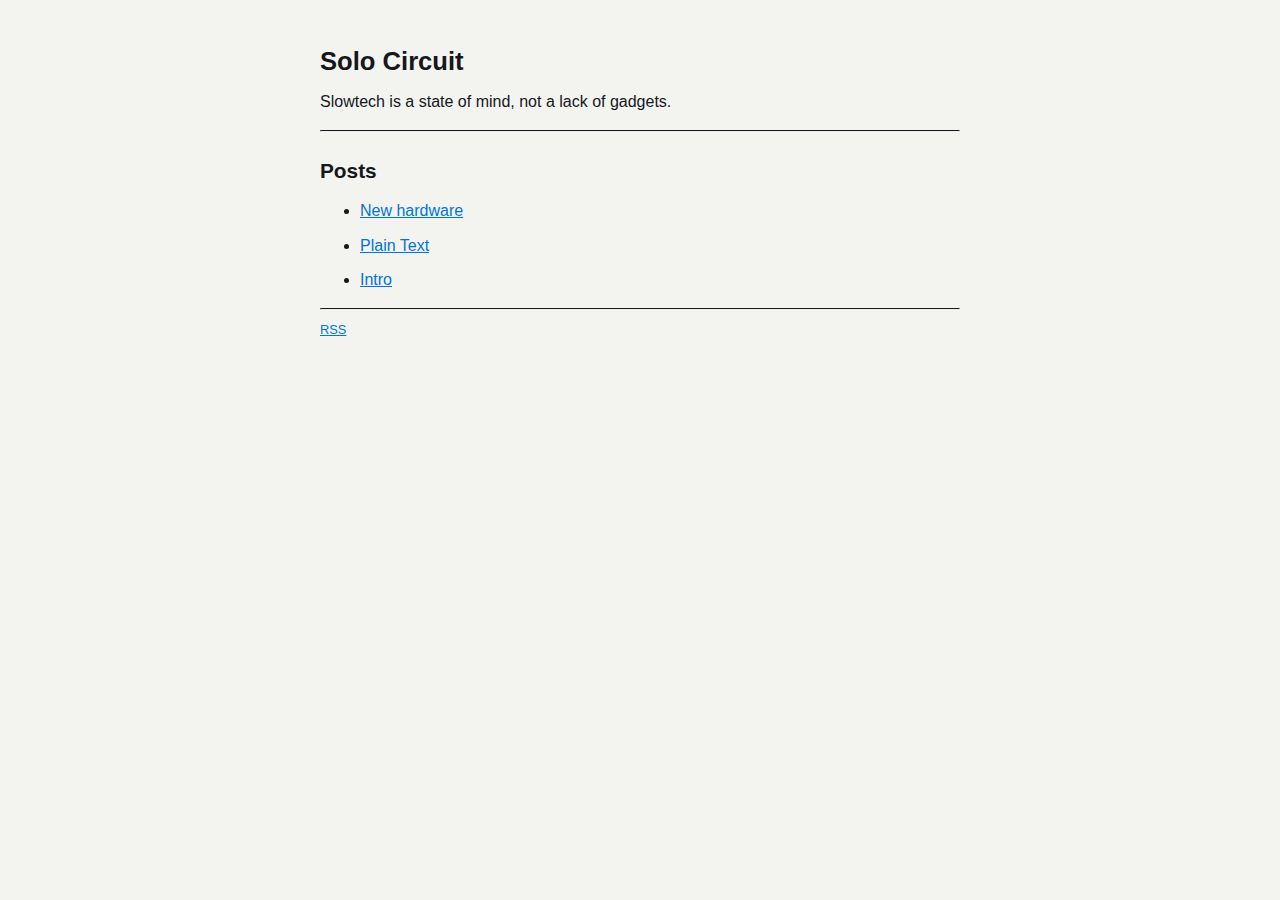
==== index.html @ 93b008b5 "Initial commit" ====
<!DOCTYPE html>
<html lang="en"><head>
  <meta content="text/html; charset=UTF-8" name="Content-Type">
  <meta http-equiv="X-UA-Compatible" content="IE=edge">
  <meta name="viewport" content="width=device-width">
  <title>Solo Circuit</title>
  
  <meta property="og:url" content="https://el1euw.github.io/">
  <link rel="canonical" href="https://el1euw.github.io/">
  
  <meta property="og:site_name" content="Solo Circuit">
  <meta property="og:type" content="website">
  <meta property="og:title" content="Solo Circuit">
  <meta property="og:description" content="Slowtech is a state of mind, not a lack of gadgets.">
  <meta name="description" content="Slowtech is a state of mind, not a lack of gadgets.">
  <link rel="stylesheet" href="/assets/main.css">
  <link rel="icon" href="/assets/favicon.png" type="image/png">
  <link rel="alternate" type="application/rss+xml" title="Solo Circuit RSS feed" href="/feed.xml">
</head>
<body>
    <header>
  <h1>Solo Circuit</h1>
</header>

<main>

<p>Slowtech is a state of mind, not a lack of gadgets.</p>


<hr><h2>Posts</h2>
    <ul class="more-space">
            <li><a class="post-link" href="/posts/new-hardware.html">New hardware</a></li>
          
            <li><a class="post-link" href="/posts/plain-text.html">Plain Text</a></li>
          
            <li><a class="post-link" href="/posts/intro.html">Intro</a></li>
          </ul><footer>
  <hr>
  <p class="muted small"><a href="https://el1euw.github.io/feed.xml">RSS</a></p>
</footer>
</main>

  </body>
</html>
---- assets/main.css ----
body {
  font-family: -apple-system, BlinkMacSystemFont, "Segoe UI", Helvetica, Arial, sans-serif;
  line-height: 1.5em;
  font-size: 1em;
  color: #16161D;
  max-width: 40rem;
  padding: 2rem;
  margin: auto;
  background-color:rgb(243,244,239);
}

header {
  display: block;
  width: 100%;
  float: left;
}

img {
  max-width: 100%; 
}

a {
  color: #0074D9; 
}

h1, h2, strong {
  color: #16161D; 
}

h1 {
  font-size: 1.6em;
}

h2, h3 {
  font-size: 1.3em; 
  margin-top: 1.3em;
  margin-bottom: 0.2em; 
}

h3 {
  font-size: 1.1em; 
  font-style: italic; 
}

p {
  margin-top: 0.5em;
  margin-bottom: 1em;
}

li {
  margin-top: 0.5em;
  margin-bottom: 0.66em;
}

hr {
  color: #16161D;
  border-top: 1px solid #16161D; 
}

.muted {
  color: #aaa;
  text-decoration: none; 
}

.small {
  font-size: .8em; 
}

@media (prefers-color-scheme: dark) {
  body {background:#16161D;color:rgb(243,244,239);}
  h1, h2, strong { color:rgb(243,244,239);}
  hr { color: rgb(243,244,239); border-top: 1px solid rgb(243,244,239);}
  a {color: rgb(243,244,239); }
}
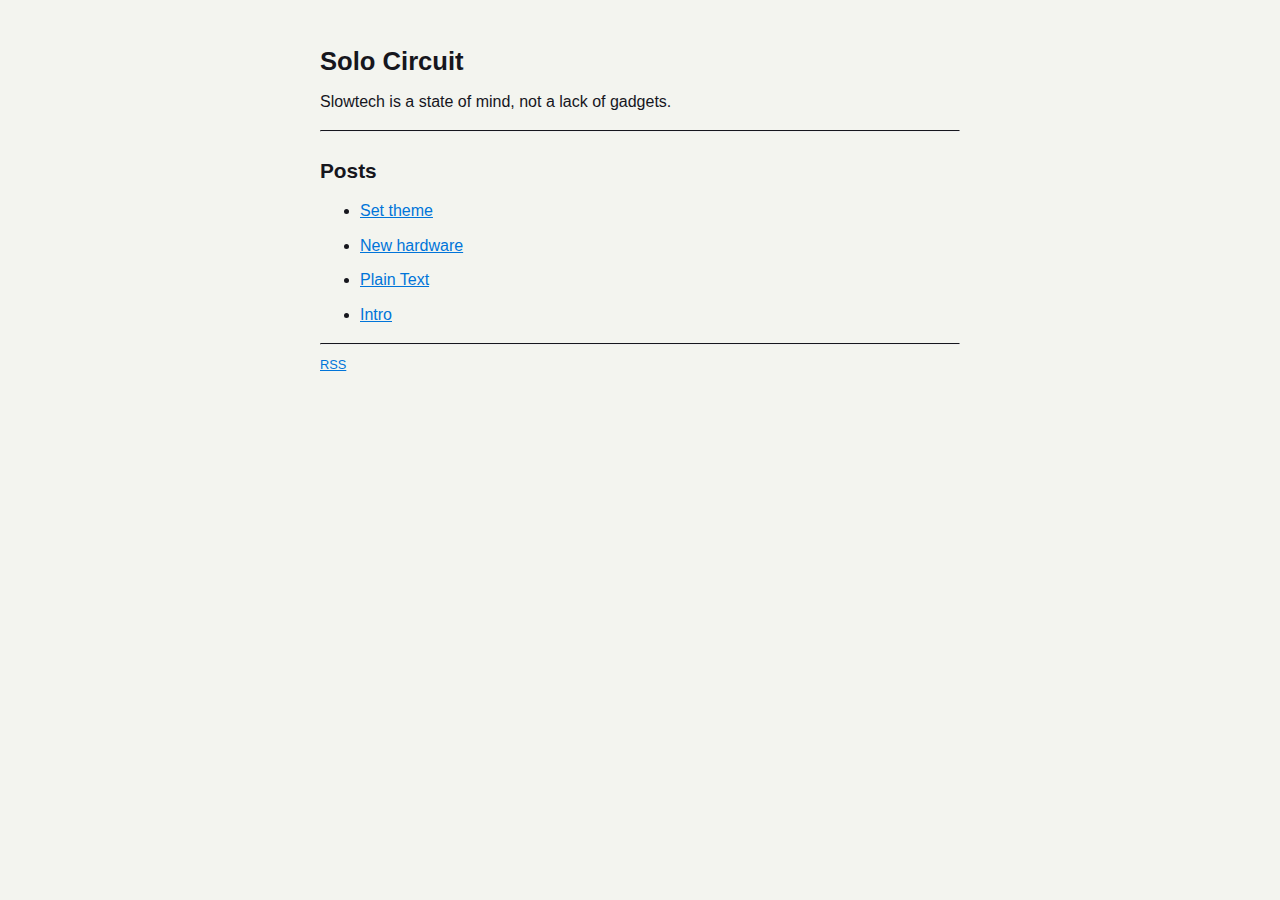
==== commit baf85cc3: "New post" ====
--- a/index.html
+++ b/index.html
@@ -29,6 +29,8 @@
 
 <hr><h2>Posts</h2>
     <ul class="more-space">
+            <li><a class="post-link" href="/posts/set-theme.html">Set theme</a></li>
+          
             <li><a class="post-link" href="/posts/new-hardware.html">New hardware</a></li>
           
             <li><a class="post-link" href="/posts/plain-text.html">Plain Text</a></li>
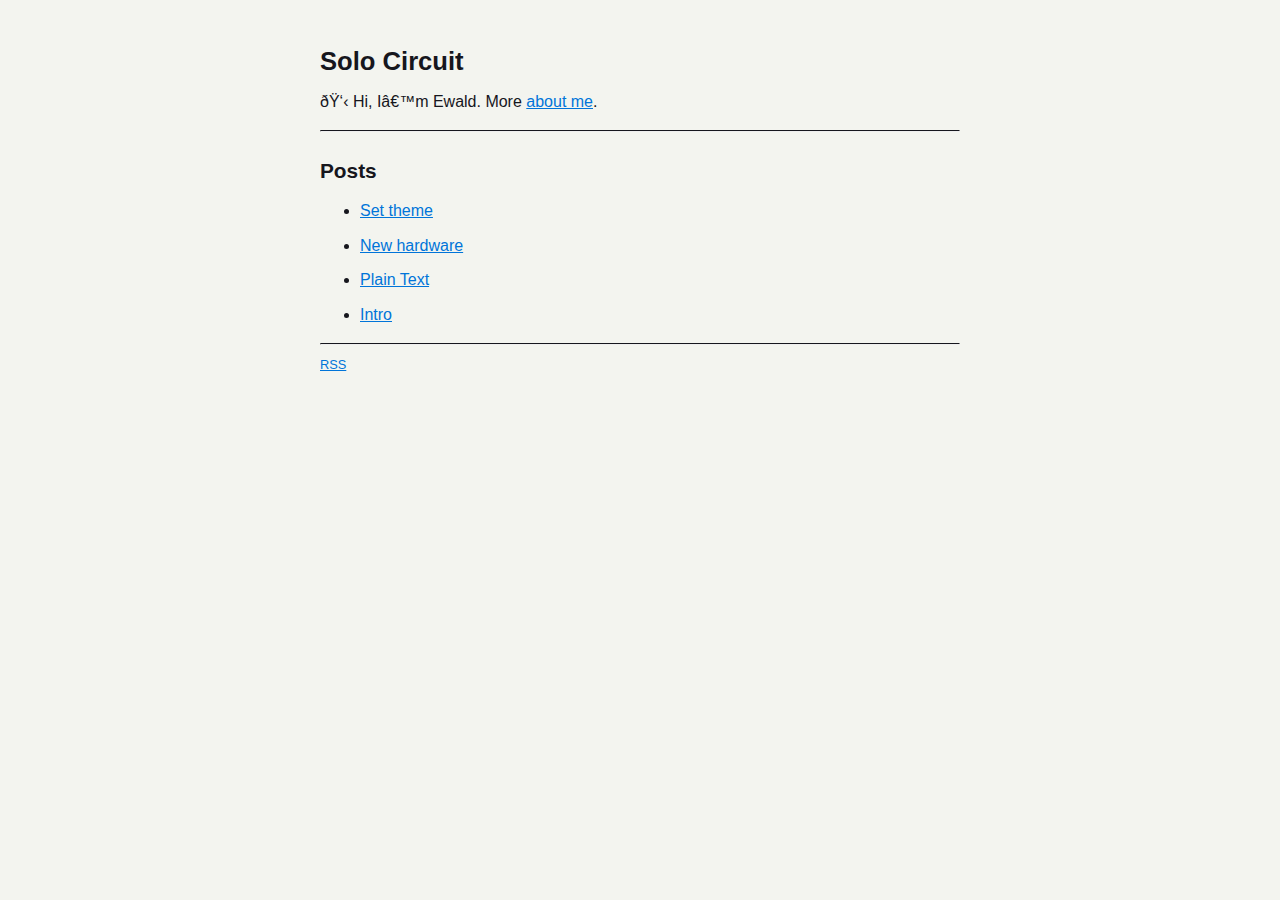
==== commit ff071d1f: "added about" ====
--- a/index.html
+++ b/index.html
@@ -24,7 +24,7 @@
 
 <main>
 
-<p>Slowtech is a state of mind, not a lack of gadgets.</p>
+<p>👋 Hi, I’m Ewald. More <a href="about">about me</a>.</p>
 
 
 <hr><h2>Posts</h2>
--- a/assets/main.css
+++ b/assets/main.css
@@ -1,3 +1,5 @@
+@import "code.css";
+
 body {
   font-family: -apple-system, BlinkMacSystemFont, "Segoe UI", Helvetica, Arial, sans-serif;
   line-height: 1.5em;
@@ -66,6 +68,10 @@
   font-size: .8em; 
 }
 
+code {
+  white-space: pre-wrap;
+}
+
 @media (prefers-color-scheme: dark) {
   body {background:#16161D;color:rgb(243,244,239);}
   h1, h2, strong { color:rgb(243,244,239);}
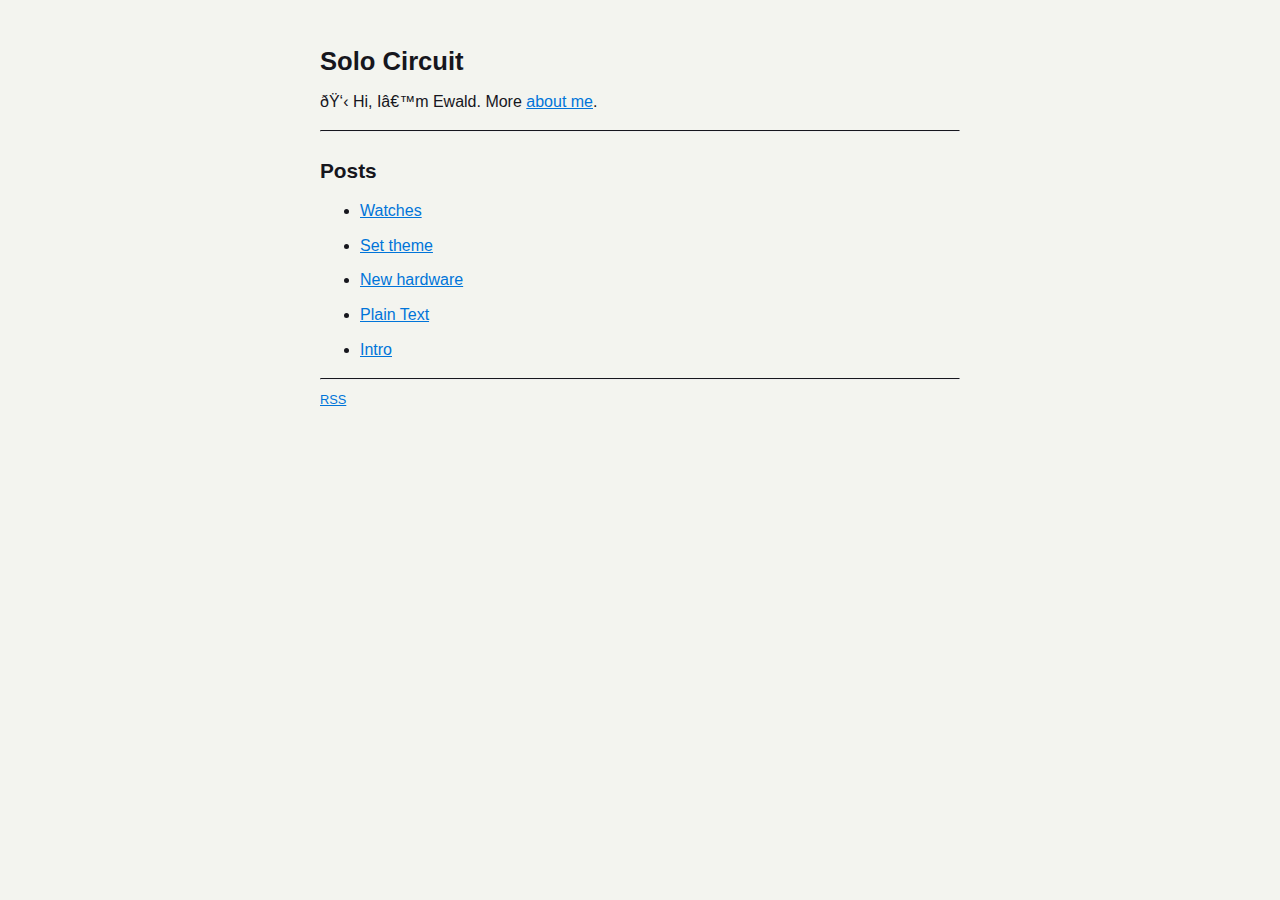
==== commit 7b56b687: "New post" ====
--- a/index.html
+++ b/index.html
@@ -29,6 +29,8 @@
 
 <hr><h2>Posts</h2>
     <ul class="more-space">
+            <li><a class="post-link" href="/posts/watches.html">Watches</a></li>
+          
             <li><a class="post-link" href="/posts/set-theme.html">Set theme</a></li>
           
             <li><a class="post-link" href="/posts/new-hardware.html">New hardware</a></li>
